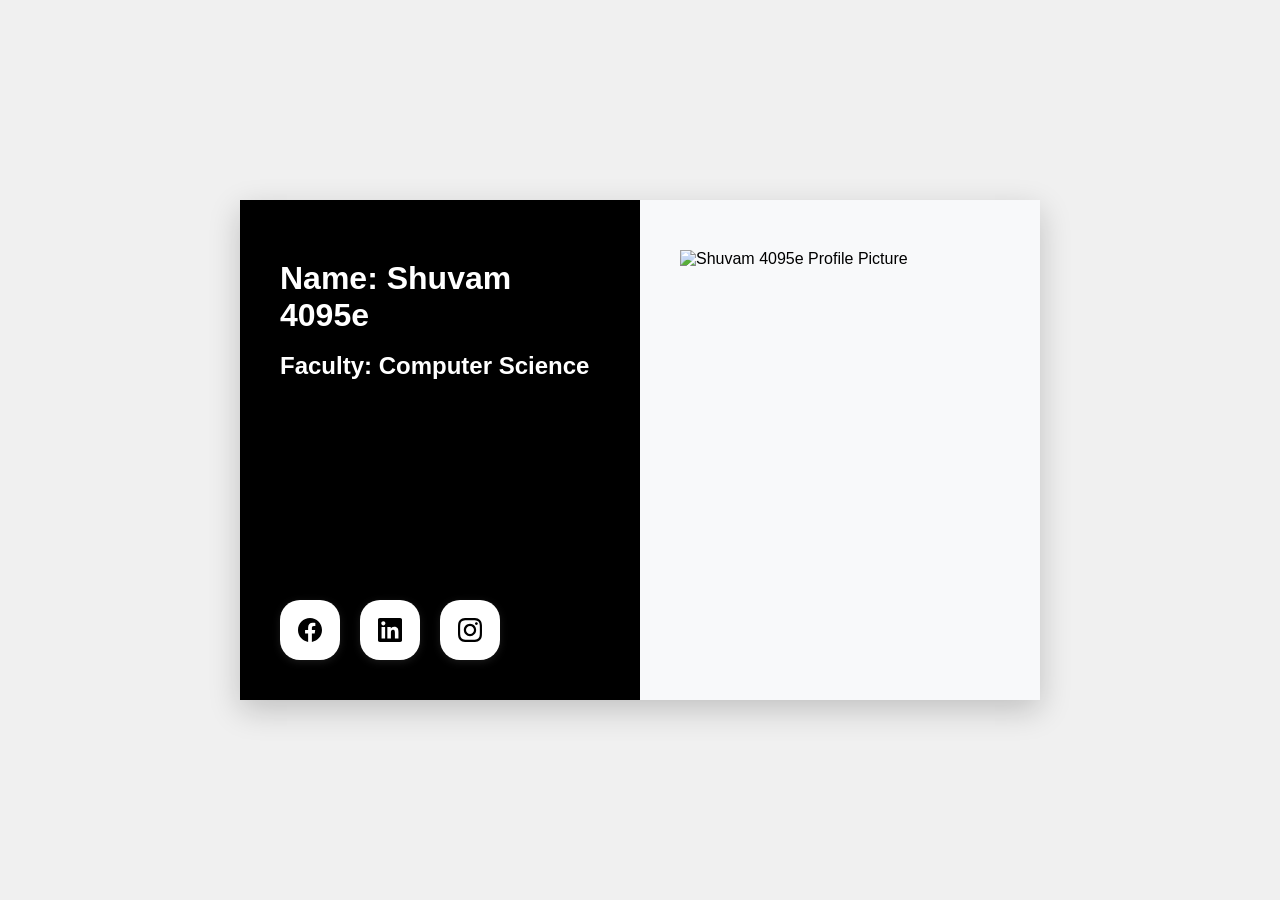
==== index.html @ db4e8ea5 "Additional Check" ====
<!DOCTYPE html>
<html lang="en">
<head>
    <meta charset="UTF-8">
    <meta name="viewport" content="width=device-width, initial-scale=1.0">
    <title>ID Card - Shuvam 4095e</title>
    <link rel="stylesheet" href="./Homework_1.css">
</head>
<body>
    <div class="container">
        <div class="id-card">
            <div class="info-section">
                <div class="personal-info">
                    <h1>Name: Shuvam 4095e</h1>
                    <br>
                    <h2> Faculty: Computer Science</h2>
                </div>
                
                <div class="social-links">
                   
                    <a href="https://www.facebook.com/theofficialshuvamdevkota" target="_blank" class="social-icon" title="Facebook">
                        <svg viewBox="0 0 24 24">
                            <path d="M24 12.073c0-6.627-5.373-12-12-12s-12 5.373-12 12c0 5.99 4.388 10.954 10.125 11.854v-8.385H7.078v-3.47h3.047V9.43c0-3.007 1.792-4.669 4.533-4.669 1.312 0 2.686.235 2.686.235v2.953H15.83c-1.491 0-1.956.925-1.956 1.874v2.25h3.328l-.532 3.47h-2.796v8.385C19.612 23.027 24 18.062 24 12.073z"/>
                        </svg>
                    </a>
                    
                    
                    <a href="https://www.linkedin.com/in/shuvamdevkota/" target="_blank" class="social-icon" title="LinkedIn">
                        <svg viewBox="0 0 24 24">
                            <path d="M20.447 20.452h-3.554v-5.569c0-1.328-.027-3.037-1.852-3.037-1.853 0-2.136 1.445-2.136 2.939v5.667H9.351V9h3.414v1.561h.046c.477-.9 1.637-1.85 3.37-1.85 3.601 0 4.267 2.37 4.267 5.455v6.286zM5.337 7.433c-1.144 0-2.063-.926-2.063-2.065 0-1.138.92-2.063 2.063-2.063 1.14 0 2.064.925 2.064 2.063 0 1.139-.925 2.065-2.064 2.065zm1.782 13.019H3.555V9h3.564v11.452zM22.225 0H1.771C.792 0 0 .774 0 1.729v20.542C0 23.227.792 24 1.771 24h20.451C23.2 24 24 23.227 24 22.271V1.729C24 .774 23.2 0 22.222 0h.003z"/>
                        </svg>
                    </a>
                    
               
                    <a href="https://instagram.com/shuvam4095e" target="_blank" class="social-icon" title="Instagram">
                        <svg viewBox="0 0 24 24">
                            <path d="M12 2.163c3.204 0 3.584.012 4.85.07 3.252.148 4.771 1.691 4.919 4.919.058 1.265.069 1.645.069 4.849 0 3.205-.012 3.584-.069 4.849-.149 3.225-1.664 4.771-4.919 4.919-1.266.058-1.644.07-4.85.07-3.204 0-3.584-.012-4.849-.07-3.26-.149-4.771-1.699-4.919-4.92-.058-1.265-.07-1.644-.07-4.849 0-3.204.013-3.583.07-4.849.149-3.227 1.664-4.771 4.919-4.919 1.266-.057 1.645-.069 4.849-.069zm0-2.163c-3.259 0-3.667.014-4.947.072-4.358.2-6.78 2.618-6.98 6.98-.059 1.281-.073 1.689-.073 4.948 0 3.259.014 3.668.072 4.948.2 4.358 2.618 6.78 6.98 6.98 1.281.058 1.689.072 4.948.072 3.259 0 3.668-.014 4.948-.072 4.354-.2 6.782-2.618 6.979-6.98.059-1.28.073-1.689.073-4.948 0-3.259-.014-3.667-.072-4.947-.196-4.354-2.617-6.78-6.979-6.98-1.281-.059-1.69-.073-4.949-.073zm0 5.838c-3.403 0-6.162 2.759-6.162 6.162s2.759 6.163 6.162 6.163 6.162-2.759 6.162-6.163c0-3.403-2.759-6.162-6.162-6.162zm0 10.162c-2.209 0-4-1.79-4-4 0-2.209 1.791-4 4-4s4 1.791 4 4c0 2.21-1.791 4-4 4zm6.406-11.845c-.796 0-1.441.645-1.441 1.44s.645 1.44 1.441 1.44c.795 0 1.439-.645 1.439-1.44s-.644-1.44-1.439-1.44z"/>
                        </svg>
                    </a>
                </div>
            </div>
            
            <div class="image-section">
                <div class="profile-image">
                    <img src="https://scontent.fktm9-2.fna.fbcdn.net/v/t39.30808-6/420132967_3687573454898802_6362144261163132049_n.jpg?_nc_cat=102&ccb=1-7&_nc_sid=6ee11a&_nc_ohc=NZFz2KdTXZYQ7kNvwFI8VMn&_nc_oc=Adkf5w1Y9bs4iuS88LcBkhu6lMOR_Ud8c4yy1g-qAyj7FEhgIqYV1VotiGAQp3-epNk&_nc_zt=23&_nc_ht=scontent.fktm9-2.fna&_nc_gid=82abQIIdKWbNI5iYLAa-Iw&oh=00_AfWC_4TG25tdg89ckxcTeHpas9L79MTAhGlW-OC4-WgH7w&oe=68B354D3" alt="Shuvam 4095e Profile Picture">
                </div>
            </div>
        </div>
    </div>
</body>
</html>
---- Homework_1.css ----
* {
    margin: 0;
    padding: 0;
    box-sizing: border-box; /
}


body {
    font-family: 'Arial', sans-serif;
    background: #f0f0f0; 
    min-height: 100vh; 
    display: flex; 
    align-items: center; 
    justify-content: center; 
    padding: 20px; 
}


.container {
    max-width: 800px; 
    width: 100%; 
}


.id-card {
    background: white; 
    box-shadow: 0 10px 30px rgba(0, 0, 0, 0.2); 
    display: flex; 
    min-height: 500px; 
}


.info-section {
    flex: 1; 
    background: #000000;
    color: white; 
    padding: 60px 40px 40px 40px; 
    display: flex; 
    flex-direction: column; 
    justify-content: space-between; 
}


.social-links {
    display: flex; 
    gap: 20px;
    margin-top: auto; 
}

.social-icon {
    width: 60px; 
    height: 60px; 
    background: white; 
    color: black; 
    display: flex; 
    align-items: center; 
    justify-content: center; 
    transition: all 0.3s ease; 
    border-radius: 20px; 
    box-shadow: 0 2px 8px rgba(255, 255, 255, 0.1); 
}

.social-icon:hover {
    transform: scale(1.1); 
    box-shadow: 0 5px 15px rgba(255, 255, 255, 0.3); 
}

.social-icon svg {
    width: 24px; 
    height: 24px;  
}


.image-section {
    flex: 1; 
    display: flex; 
    align-items: center; 
    justify-content: center; 
    background: #f8f9fa; 
    padding: 40px; 
}


.profile-image {
    width: 100%; 
    max-width: 350px; 
    height: 400px;  
}

.profile-image img {
    width: 100%; 
    height: 100%; 
    object-fit: cover; 
    object-position: center; 
}
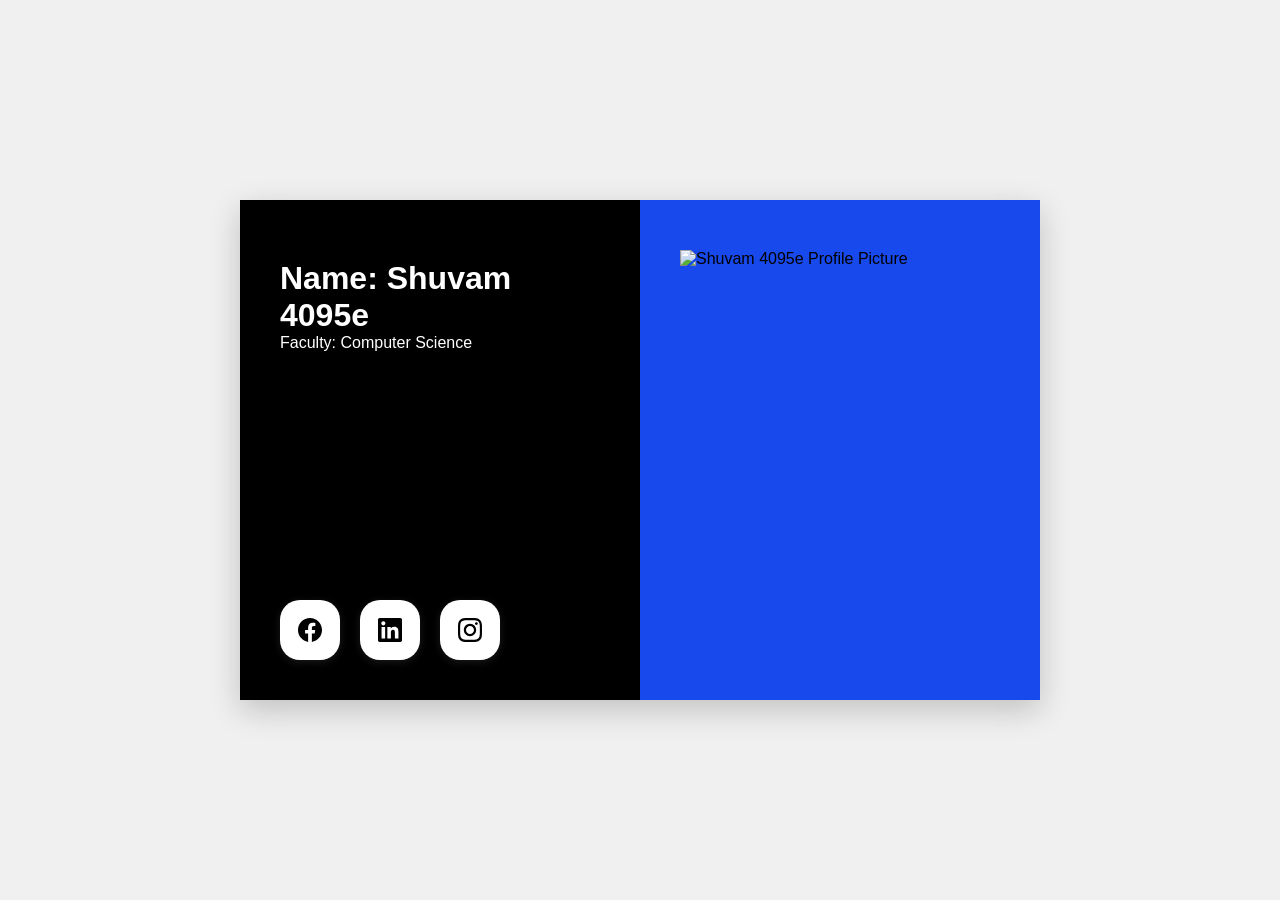
==== commit f70a05e9: "media handling" ====
--- a/index.html
+++ b/index.html
@@ -4,7 +4,7 @@
     <meta charset="UTF-8">
     <meta name="viewport" content="width=device-width, initial-scale=1.0">
     <title>ID Card - Shuvam 4095e</title>
-    <link rel="stylesheet" href="./Homework_1.css">
+    <link rel="stylesheet" href="Homework_1.css">
 </head>
 <body>
     <div class="container">
@@ -12,18 +12,15 @@
             <div class="info-section">
                 <div class="personal-info">
                     <h1>Name: Shuvam 4095e</h1>
-                    <br>
-                    <h2> Faculty: Computer Science</h2>
+                    <div class="faculty">Faculty: Computer Science</div>
                 </div>
                 
                 <div class="social-links">
-                   
                     <a href="https://www.facebook.com/theofficialshuvamdevkota" target="_blank" class="social-icon" title="Facebook">
                         <svg viewBox="0 0 24 24">
                             <path d="M24 12.073c0-6.627-5.373-12-12-12s-12 5.373-12 12c0 5.99 4.388 10.954 10.125 11.854v-8.385H7.078v-3.47h3.047V9.43c0-3.007 1.792-4.669 4.533-4.669 1.312 0 2.686.235 2.686.235v2.953H15.83c-1.491 0-1.956.925-1.956 1.874v2.25h3.328l-.532 3.47h-2.796v8.385C19.612 23.027 24 18.062 24 12.073z"/>
                         </svg>
                     </a>
-                    
                     
                     <a href="https://www.linkedin.com/in/shuvamdevkota/" target="_blank" class="social-icon" title="LinkedIn">
                         <svg viewBox="0 0 24 24">
@@ -31,7 +28,6 @@
                         </svg>
                     </a>
                     
-               
                     <a href="https://instagram.com/shuvam4095e" target="_blank" class="social-icon" title="Instagram">
                         <svg viewBox="0 0 24 24">
                             <path d="M12 2.163c3.204 0 3.584.012 4.85.07 3.252.148 4.771 1.691 4.919 4.919.058 1.265.069 1.645.069 4.849 0 3.205-.012 3.584-.069 4.849-.149 3.225-1.664 4.771-4.919 4.919-1.266.058-1.644.07-4.85.07-3.204 0-3.584-.012-4.849-.07-3.26-.149-4.771-1.699-4.919-4.92-.058-1.265-.07-1.644-.07-4.849 0-3.204.013-3.583.07-4.849.149-3.227 1.664-4.771 4.919-4.919 1.266-.057 1.645-.069 4.849-.069zm0-2.163c-3.259 0-3.667.014-4.947.072-4.358.2-6.78 2.618-6.98 6.98-.059 1.281-.073 1.689-.073 4.948 0 3.259.014 3.668.072 4.948.2 4.358 2.618 6.78 6.98 6.98 1.281.058 1.689.072 4.948.072 3.259 0 3.668-.014 4.948-.072 4.354-.2 6.782-2.618 6.979-6.98.059-1.28.073-1.689.073-4.948 0-3.259-.014-3.667-.072-4.947-.196-4.354-2.617-6.78-6.979-6.98-1.281-.059-1.69-.073-4.949-.073zm0 5.838c-3.403 0-6.162 2.759-6.162 6.162s2.759 6.163 6.162 6.163 6.162-2.759 6.162-6.163c0-3.403-2.759-6.162-6.162-6.162zm0 10.162c-2.209 0-4-1.79-4-4 0-2.209 1.791-4 4-4s4 1.791 4 4c0 2.21-1.791 4-4 4zm6.406-11.845c-.796 0-1.441.645-1.441 1.44s.645 1.44 1.441 1.44c.795 0 1.439-.645 1.439-1.44s-.644-1.44-1.439-1.44z"/>
@@ -42,7 +38,7 @@
             
             <div class="image-section">
                 <div class="profile-image">
-                    <img src="https://scontent.fktm9-2.fna.fbcdn.net/v/t39.30808-6/420132967_3687573454898802_6362144261163132049_n.jpg?_nc_cat=102&ccb=1-7&_nc_sid=6ee11a&_nc_ohc=NZFz2KdTXZYQ7kNvwFI8VMn&_nc_oc=Adkf5w1Y9bs4iuS88LcBkhu6lMOR_Ud8c4yy1g-qAyj7FEhgIqYV1VotiGAQp3-epNk&_nc_zt=23&_nc_ht=scontent.fktm9-2.fna&_nc_gid=82abQIIdKWbNI5iYLAa-Iw&oh=00_AfWC_4TG25tdg89ckxcTeHpas9L79MTAhGlW-OC4-WgH7w&oe=68B354D3" alt="Shuvam 4095e Profile Picture">
+                    <img src="./photo.jpg" alt="Shuvam 4095e Profile Picture">
                 </div>
             </div>
         </div>
--- a/Homework_1.css
+++ b/Homework_1.css
@@ -1,9 +1,8 @@
 * {
     margin: 0;
     padding: 0;
-    box-sizing: border-box; /
+    box-sizing: border-box;
 }
-
 
 body {
     font-family: 'Arial', sans-serif;
@@ -15,12 +14,10 @@
     padding: 20px; 
 }
 
-
 .container {
     max-width: 800px; 
     width: 100%; 
 }
-
 
 .id-card {
     background: white; 
@@ -28,7 +25,6 @@
     display: flex; 
     min-height: 500px; 
 }
-
 
 .info-section {
     flex: 1; 
@@ -40,7 +36,6 @@
     justify-content: space-between; 
 }
 
-
 .social-links {
     display: flex; 
     gap: 20px;
@@ -50,7 +45,7 @@
 .social-icon {
     width: 60px; 
     height: 60px; 
-    background: white; 
+    background: rgb(255, 255, 255); 
     color: black; 
     display: flex; 
     align-items: center; 
@@ -70,16 +65,14 @@
     height: 24px;  
 }
 
-
 .image-section {
     flex: 1; 
     display: flex; 
     align-items: center; 
     justify-content: center; 
-    background: #f8f9fa; 
+    background: #ff1919; 
     padding: 40px; 
 }
-
 
 .profile-image {
     width: 100%; 
@@ -94,5 +87,31 @@
     object-position: center; 
 }
 
+/* Phone screens - vertical orientation */
+@media (max-width: 768px) and (orientation: portrait) {
+    .id-card {
+        flex-direction: column;
+        min-height: auto;
+    }
+    
+    .image-section {
+        background: #4CAF50; /* Green for phones */
+        order: -1; /* Image goes to top */
+    }
+    
+    .info-section {
+        padding: 30px 20px;
+    }
+    
+    .profile-image {
+        height: 250px;
+        max-width: 200px;
+    }
+}
 
-
+/* Tablet and Laptop screens */
+@media (min-width: 769px) {
+    .image-section {
+        background: #1849EC; /* Blue for larger screens */
+    }
+}
